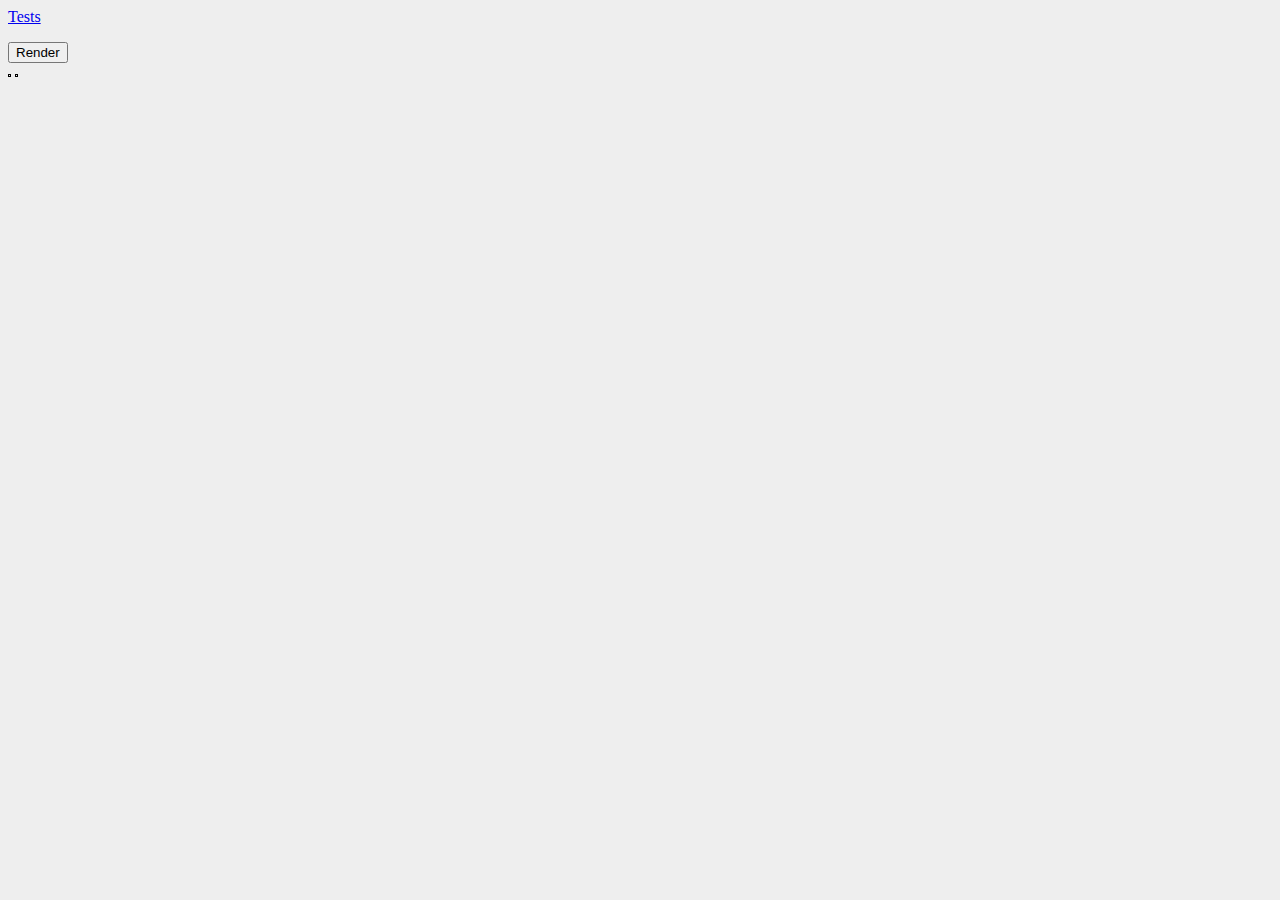
==== index.html @ 83f69255 "Image loading done serverside." ====
<html>
<body style="background: #eee;">

  <p><a href="tests.html">Tests</a></p>
  <button id="start">Render</button>
  <div class="container">
    <canvas id="canvas" width="1" height="1" style="border:1px solid black"></canvas>
    <canvas id="photo" width="1" height="1" style="border:1px solid black"></canvas>
    <p id="time-info"></p>
  </div>

  <script src="jquery/dist/jquery.js"></script>
  <script src="scripts/rect.js"></script>
  <script src="scripts/main.js"></script>
  <script>
    ITERATIONS = 20;
    MUTATIONS_PER_ITERATION = 2000;
    $("#start").on("click", function() {
      var imgUrl = "img/monalisa.png";
      //var imgUrl = "https://i.imgur.com/t0XRVO0.png";
      $('.container').append('<img src="' + imgUrl + '" id="target-image">');
      var img = $("#target-image").css("height", "auto").css("width", "auto").hide();
      img[0].crossOrigin = "Anonymous";
      img.load(function() {
        init(ITERATIONS, MUTATIONS_PER_ITERATION, img);
      })
    })

  </script>

</body>
</html>
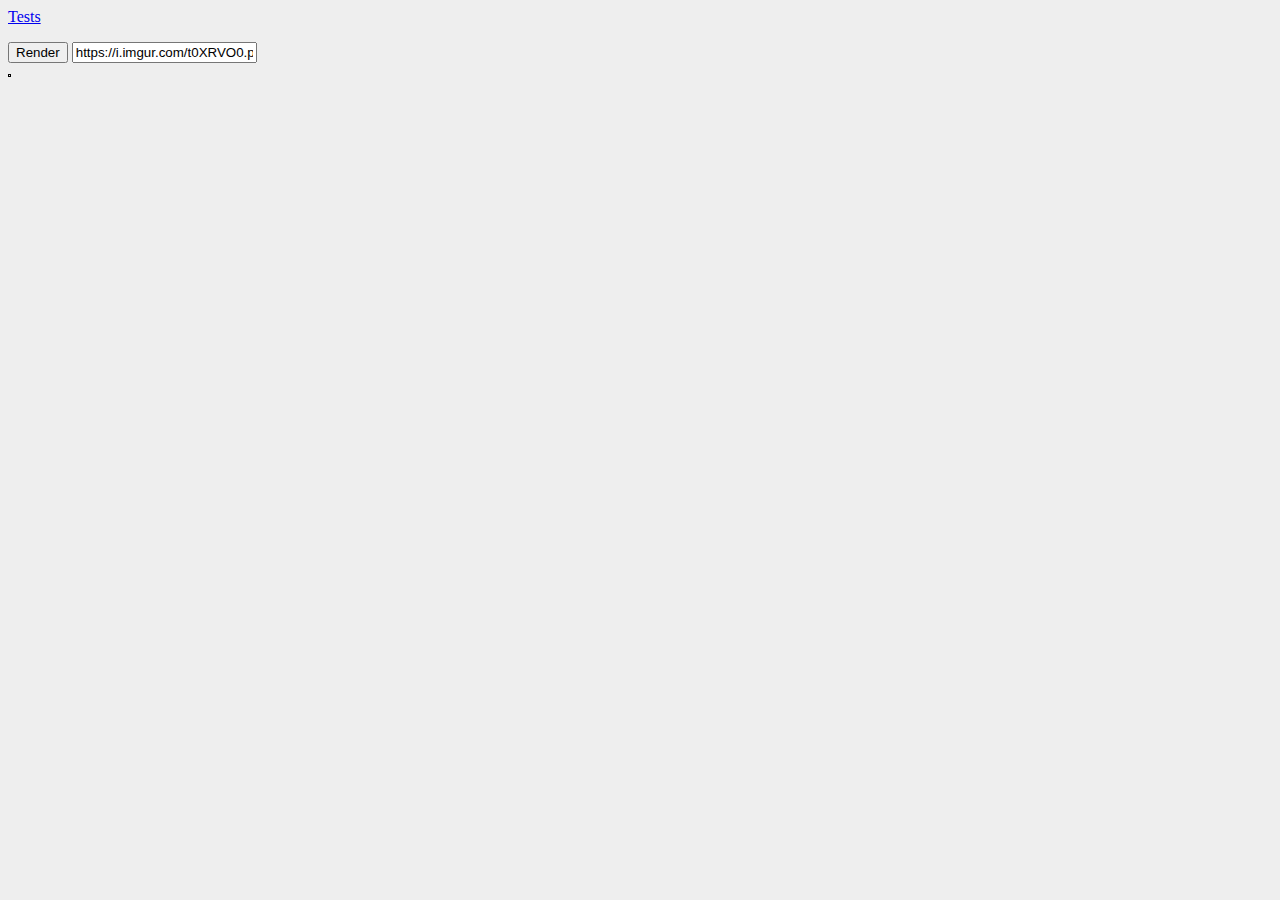
==== commit 13d8287c: "Remote images work!" ====
--- a/index.html
+++ b/index.html
@@ -3,9 +3,10 @@
 
   <p><a href="tests.html">Tests</a></p>
   <button id="start">Render</button>
+  <input type="text" value="https://i.imgur.com/t0XRVO0.png" id="imgUrl">
   <div class="container">
     <canvas id="canvas" width="1" height="1" style="border:1px solid black"></canvas>
-    <canvas id="photo" width="1" height="1" style="border:1px solid black"></canvas>
+    <img id="target-image">
     <p id="time-info"></p>
   </div>
 
@@ -13,18 +14,20 @@
   <script src="scripts/rect.js"></script>
   <script src="scripts/main.js"></script>
   <script>
+    rendering = false;
     ITERATIONS = 20;
-    MUTATIONS_PER_ITERATION = 2000;
+    MUTATIONS_PER_ITERATION = 1000;
     $("#start").on("click", function() {
-      var imgUrl = "img/monalisa.png";
-      //var imgUrl = "https://i.imgur.com/t0XRVO0.png";
-      $('.container').append('<img src="' + imgUrl + '" id="target-image">');
-      var img = $("#target-image").css("height", "auto").css("width", "auto").hide();
-      img[0].crossOrigin = "Anonymous";
-      img.load(function() {
-        init(ITERATIONS, MUTATIONS_PER_ITERATION, img);
-      })
-    })
+      if (!rendering) {
+        rendering = true;
+        var dataPrefix = "/image/img?url=";
+        var filePrefix = "/remote/img?url=";
+        var imgUrl = $("#imgUrl").val();
+        var img = $("#target-image").attr("src", filePrefix + imgUrl).css("height", "auto").css("width", "auto");
+        console.log("Rendering", imgUrl);
+        init(ITERATIONS, MUTATIONS_PER_ITERATION, img, dataPrefix+imgUrl);
+      }
+    });
 
   </script>
 
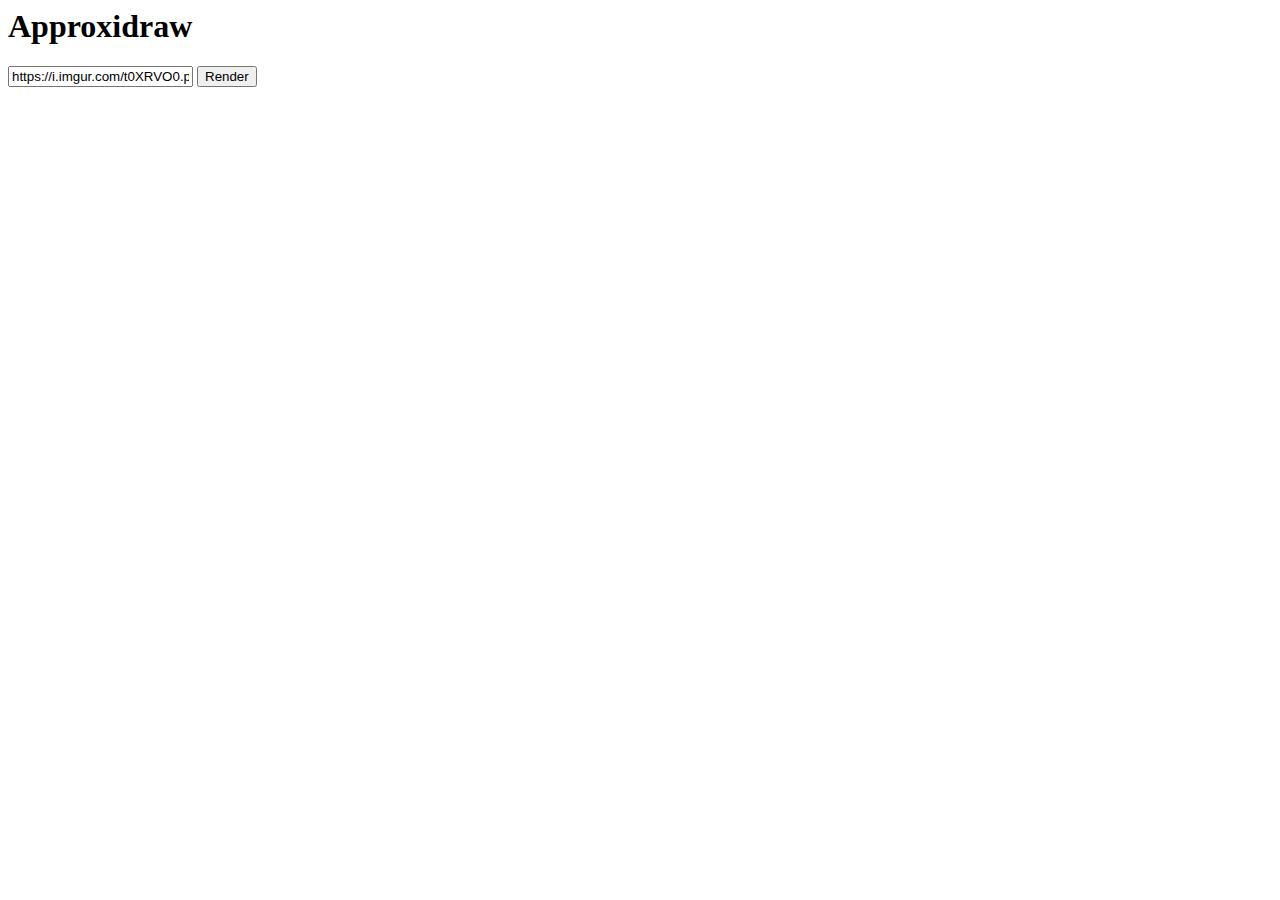
==== commit f811f1ea: "Removed approximation code from JS, finished helper functions for server-side approximation." ====
--- a/index.html
+++ b/index.html
@@ -1,22 +1,32 @@
 <html>
-<body style="background: #eee;">
+<head>
+  <link rel="stylesheet" type="text/css" href="style.css">
+  <title>Approxidraw</title>
+</head>
+<body>
 
-  <p><a href="tests.html">Tests</a></p>
-  <button id="start">Render</button>
-  <input type="text" value="https://i.imgur.com/t0XRVO0.png" id="imgUrl">
-  <div class="container">
-    <canvas id="canvas" width="1" height="1" style="border:1px solid black"></canvas>
-    <img id="target-image">
-    <p id="time-info"></p>
+  <!--<p><a href="tests.html">Tests</a></p>-->
+  <h1>Approxidraw</h1>
+  <div id="wrapper">
+    <div class="container">
+      <div id="inputs">
+        <input type="text" value="https://i.imgur.com/t0XRVO0.png" id="imgUrl">
+        <button id="start">Render</button>
+      </div>
+      <div>
+        <img id="target-image">
+        <img id="approx-image">
+        <p id="stats"></p>
+      </div>
+    </div>
   </div>
 
   <script src="jquery/dist/jquery.js"></script>
-  <script src="scripts/rect.js"></script>
   <script src="scripts/main.js"></script>
   <script>
     rendering = false;
-    ITERATIONS = 20;
-    MUTATIONS_PER_ITERATION = 1000;
+    ITERATIONS = 10;
+    MUTATIONS_PER_ITERATION = 400;
     $("#start").on("click", function() {
       if (!rendering) {
         rendering = true;
@@ -25,7 +35,6 @@
         var imgUrl = $("#imgUrl").val();
         var img = $("#target-image").attr("src", filePrefix + imgUrl).css("height", "auto").css("width", "auto");
         console.log("Rendering", imgUrl);
-        init(ITERATIONS, MUTATIONS_PER_ITERATION, img, dataPrefix+imgUrl);
       }
     });
 
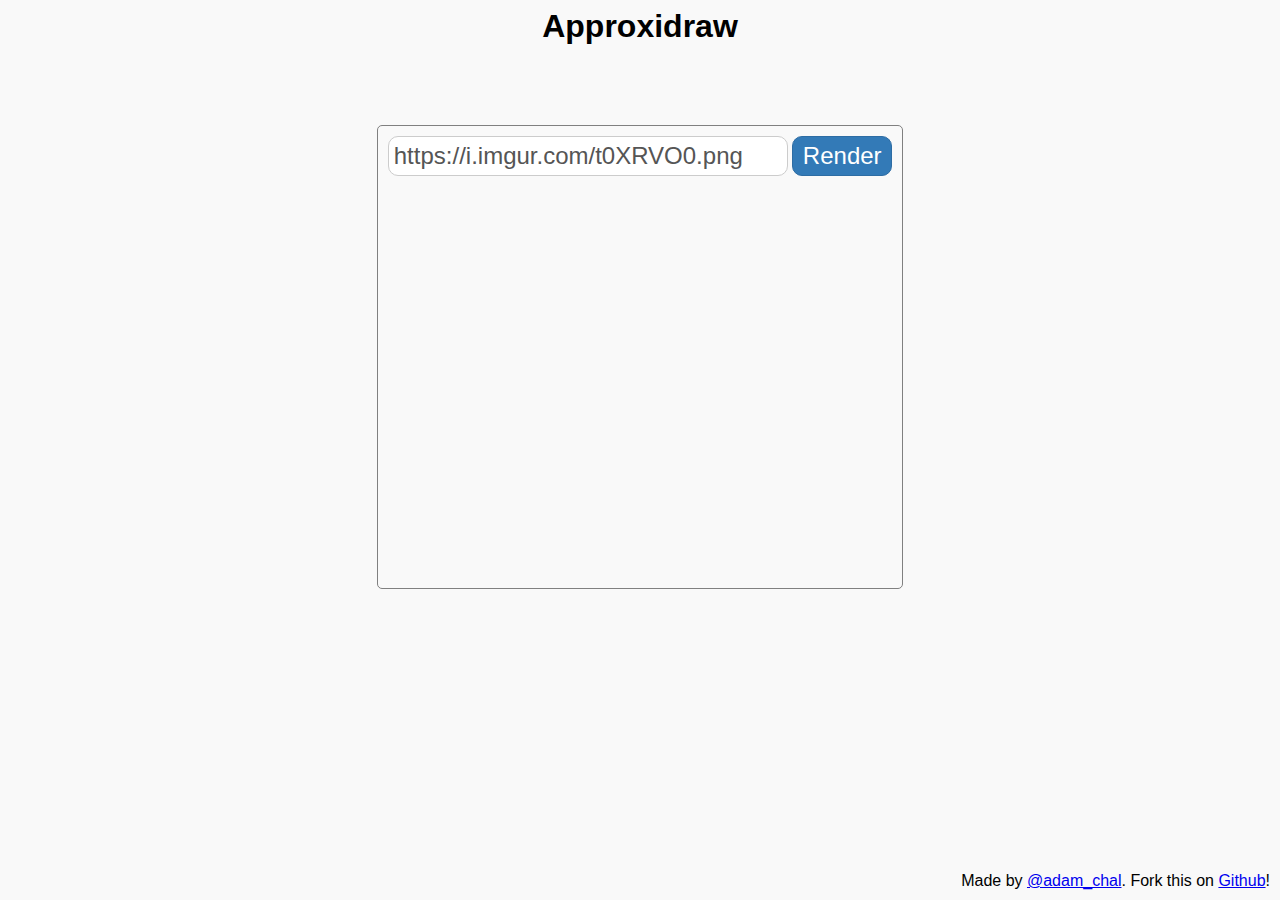
==== commit 955542d6: "Removed old code. Tweaked UI." ====
--- a/index.html
+++ b/index.html
@@ -1,6 +1,10 @@
 <html>
 <head>
-  <link rel="stylesheet" type="text/css" href="style.css">
+  <meta charset="utf-8">
+  <meta http-equiv="X-UA-Compatible" content="IE=edge">
+  <meta name="viewport" content="width=device-width, initial-scale=1">
+
+  <link href="style.css" rel="stylesheet" >
   <title>Approxidraw</title>
 </head>
 <body>
@@ -10,9 +14,11 @@
   <div id="wrapper">
     <div class="container">
       <div id="inputs">
-        <input type="text" value="https://i.imgur.com/t0XRVO0.png" id="imgUrl">
-        <button id="start">Render</button>
-      </div>
+        <form class="form-inline">
+          <input type="text" class="form-control" id="imgUrl" placeholder="Amount" value="https://i.imgur.com/t0XRVO0.png" >
+          <button type="button" class="btn btn-primary" id="start">Render</button>
+        </form>
+      </div> <!-- end inputs -->
       <div>
         <img id="target-image">
         <img id="approx-image">
@@ -22,7 +28,6 @@
   </div>
 
   <script src="jquery/dist/jquery.js"></script>
-  <script src="scripts/main.js"></script>
   <script>
     rendering = false;
     ITERATIONS = 10;
@@ -30,15 +35,17 @@
     $("#start").on("click", function() {
       if (!rendering) {
         rendering = true;
-        var dataPrefix = "/image/img?url=";
-        var filePrefix = "/remote/img?url=";
+        var targetPrefix = "/remote/img?url=";
+        var approxPrefix = "/approx/img?url=";
         var imgUrl = $("#imgUrl").val();
-        var img = $("#target-image").attr("src", filePrefix + imgUrl).css("height", "auto").css("width", "auto");
+        $("#target-image").attr("src", targetPrefix + imgUrl).css("height", "auto").css("width", "auto");
+        $("#approx-image").attr("src", approxPrefix + imgUrl).css("height", "auto").css("width", "auto");
         console.log("Rendering", imgUrl);
       }
     });
 
   </script>
-
+  <span id="footer">Made by <a href="http://twitter.com/adam_chal">@adam_chal</a>. Fork this on <a href="https://github.com/adamchalmers/approx_draw">Github</a>!
+  </span>
 </body>
 </html>--- a/style.css
+++ b/style.css
@@ -0,0 +1,57 @@
+.container {
+  display: inline-block;
+  margin: 0 auto;
+  border: 1px solid gray;
+  min-height: 50%;
+  padding: 10px;
+  border-radius: 5px
+}
+
+#wrapper {
+  text-align: center;
+}
+
+#inputs {
+  margin-bottom: 20px;
+}
+
+#stats {
+  font-size: x-small;
+}
+
+body {
+  background: #f9f9f9;
+  font-family: sans-serif;
+}
+
+button, input {
+  border-radius: 10px;
+  padding: 5px;
+  font-size: x-large;
+}
+
+button {
+  width: 100px;
+  background-color: #337ab7;
+  border: 1px solid #2e6da4;
+  color: white;
+}
+
+input {
+  width: 400px;
+  border: 1px solid #ccc;
+  color: #555;
+
+}
+
+h1 {
+  text-align: center;
+  margin-bottom: 80px;
+  font-size: xx-large;
+}
+
+#footer {
+  position: absolute;
+  bottom: 10px;
+  right: 10px;
+}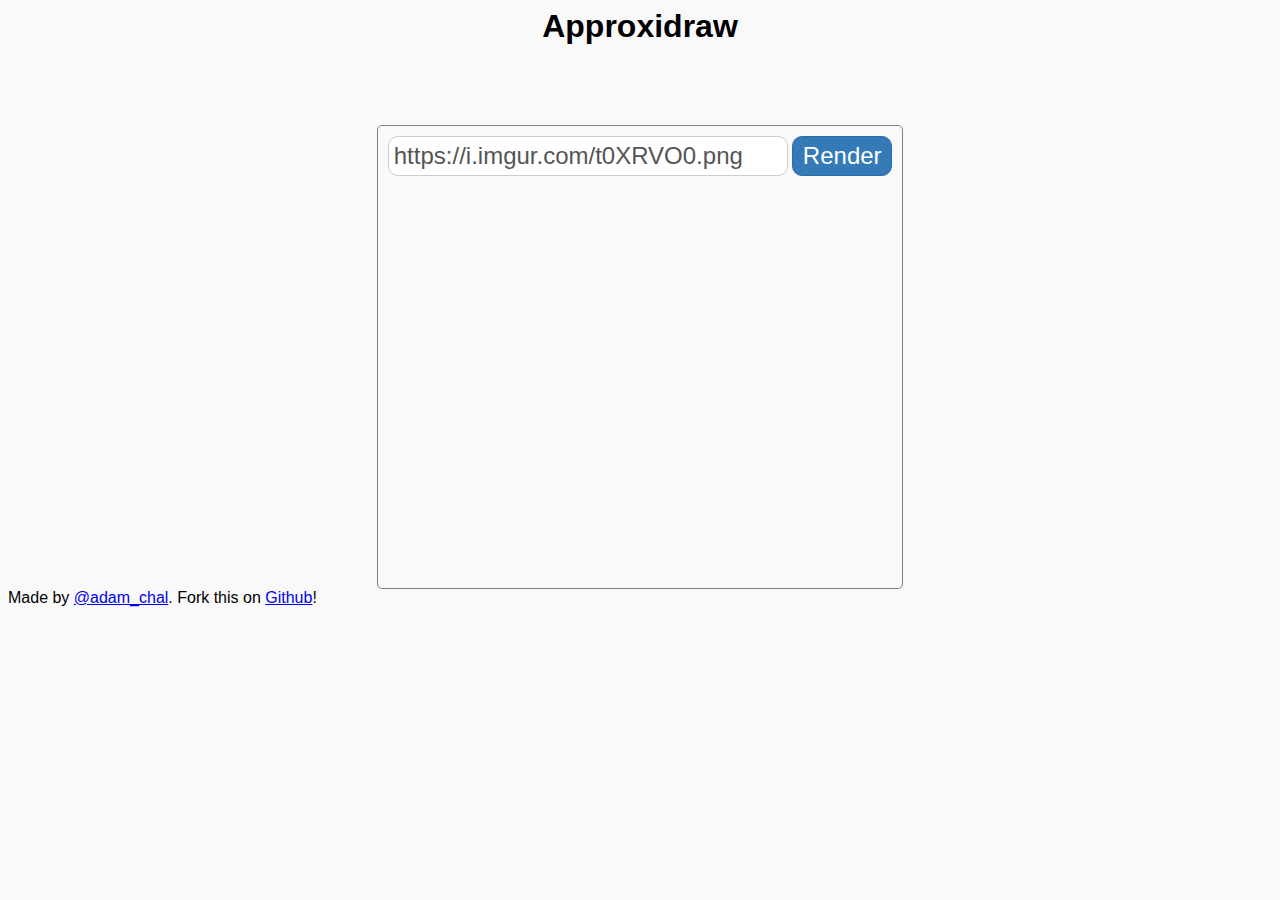
==== commit 689526fe: "Added an ugly loader image." ====
--- a/index.html
+++ b/index.html
@@ -15,37 +15,25 @@
     <div class="container">
       <div id="inputs">
         <form class="form-inline">
-          <input type="text" class="form-control" id="imgUrl" placeholder="Amount" value="https://i.imgur.com/t0XRVO0.png" >
+          <input type="text" class="form-control" id="imgUrl" placeholder="Enter an image URL" value="https://i.imgur.com/t0XRVO0.png" >
           <button type="button" class="btn btn-primary" id="start">Render</button>
         </form>
       </div> <!-- end inputs -->
       <div>
         <img id="target-image">
         <img id="approx-image">
+        <img id="loader-image" src="img/loading.gif" style="display:none;border:1px solid lightgrey">
         <p id="stats"></p>
       </div>
+      <span id="error"></span>
+      <span id="loading-text"></span>
     </div>
   </div>
 
   <script src="jquery/dist/jquery.js"></script>
-  <script>
-    rendering = false;
-    ITERATIONS = 10;
-    MUTATIONS_PER_ITERATION = 400;
-    $("#start").on("click", function() {
-      if (!rendering) {
-        rendering = true;
-        var targetPrefix = "/remote/img?url=";
-        var approxPrefix = "/approx/img?url=";
-        var imgUrl = $("#imgUrl").val();
-        $("#target-image").attr("src", targetPrefix + imgUrl).css("height", "auto").css("width", "auto");
-        $("#approx-image").attr("src", approxPrefix + imgUrl).css("height", "auto").css("width", "auto");
-        console.log("Rendering", imgUrl);
-      }
-    });
-
-  </script>
-  <span id="footer">Made by <a href="http://twitter.com/adam_chal">@adam_chal</a>. Fork this on <a href="https://github.com/adamchalmers/approx_draw">Github</a>!
+  <script src="main.js"></script>
+  <span id="footer-right">
+    Made by <a href="http://twitter.com/adam_chal">@adam_chal</a>. Fork this on <a href="https://github.com/adamchalmers/approx_draw">Github</a>!
   </span>
 </body>
 </html>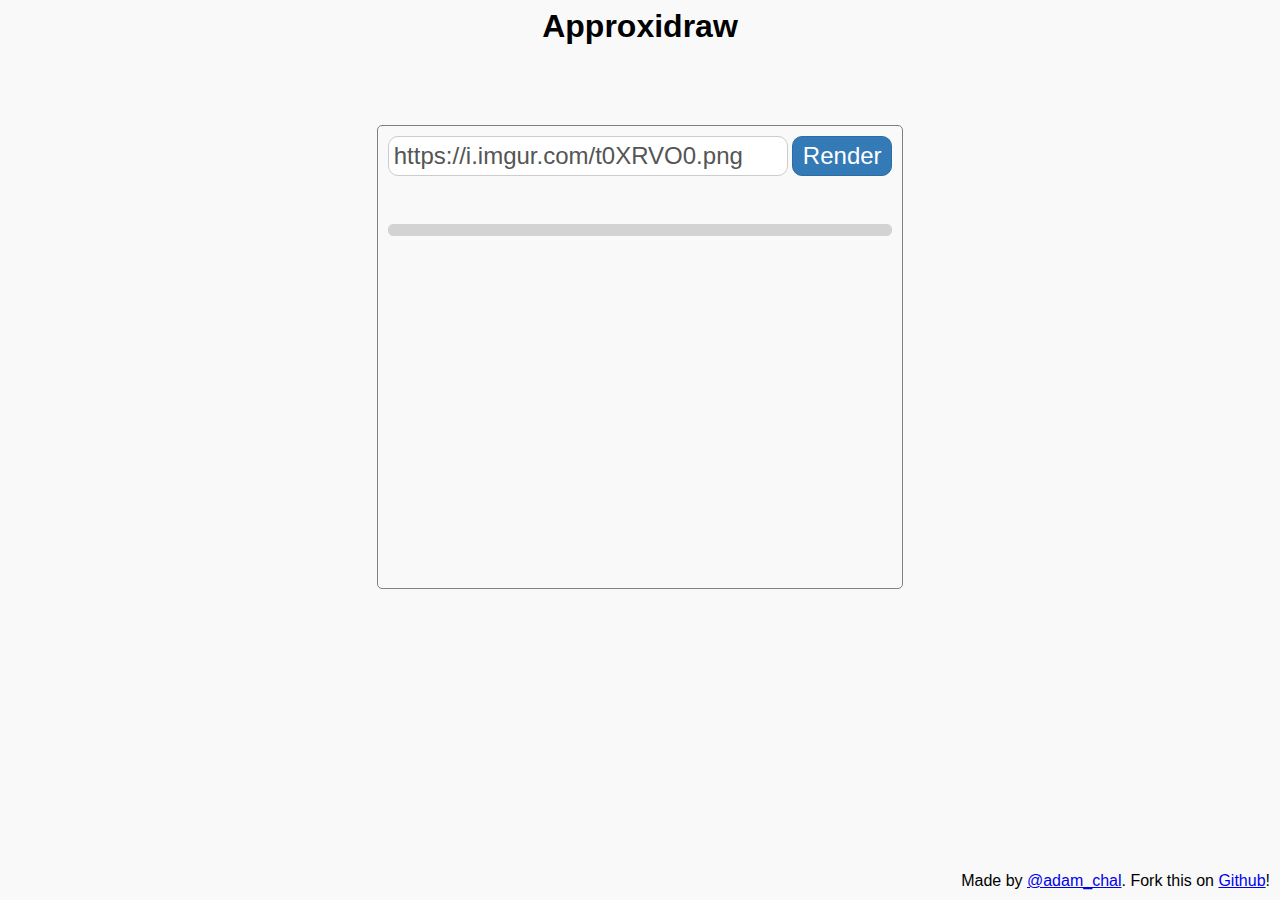
==== commit 12075e68: "Merge pull request #5 from sssilver/4" ====
--- a/index.html
+++ b/index.html
@@ -22,11 +22,13 @@
       <div>
         <img id="target-image">
         <img id="approx-image">
-        <img id="loader-image" src="img/loading.gif" style="display:none;border:1px solid lightgrey">
         <p id="stats"></p>
       </div>
       <span id="error"></span>
       <span id="loading-text"></span>
+
+      <div id="progress"><div class="filled"></div></div>
+      <ul id="serverlog"></ul>
     </div>
   </div>
 
@@ -36,4 +38,4 @@
     Made by <a href="http://twitter.com/adam_chal">@adam_chal</a>. Fork this on <a href="https://github.com/adamchalmers/approx_draw">Github</a>!
   </span>
 </body>
-</html>+</html>
--- a/style.css
+++ b/style.css
@@ -50,8 +50,34 @@
   font-size: xx-large;
 }
 
-#footer {
+#footer-right {
   position: absolute;
   bottom: 10px;
   right: 10px;
-}+}
+
+#error {
+  color: #b73333;
+}
+
+#progress {
+    height: 10px;
+    border: 1px solid lightgray;
+    border-radius: 5px;
+    background-color: lightgray;
+}
+
+#progress .filled {
+    background-color: deeppink;
+    border-radius: 5px;
+    border-color: deeppink;
+    height: 100%;
+    width: 0;
+}
+
+#serverlog {
+    height: 200px;
+    overflow: hidden;
+    list-style: none;
+    text-align: left;
+}
